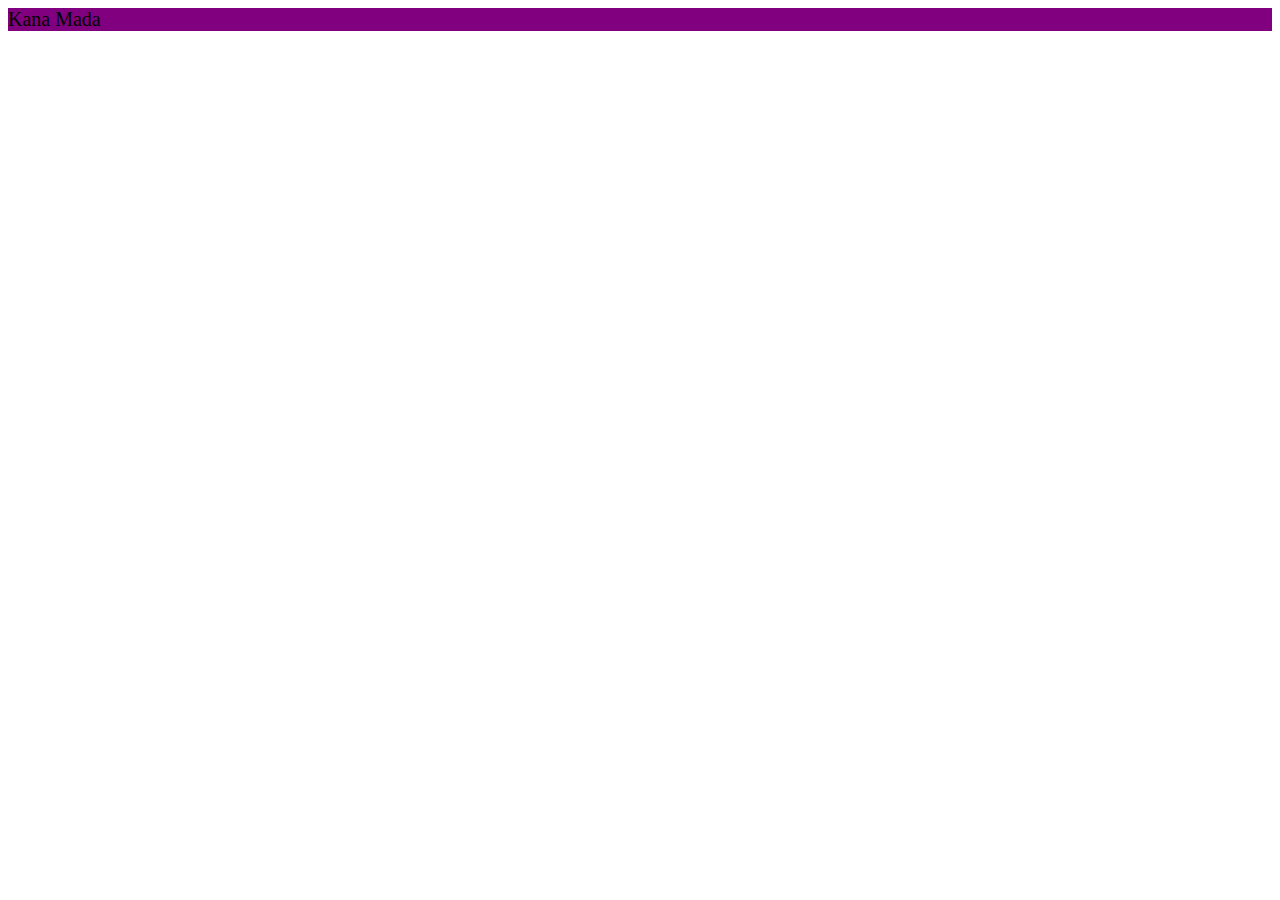
==== index.html @ 5f019829 "second logo commit" ====
<!DOCTYPE html>
<html>
<head lang ="en">
    <meta charset = "UTF-8">
    <meta name="viewport" content="width=device-width, initial scale=1">
    
    <link rel="stylesheet" type="text/css" href="http://fonts.googleapis.com/css?family=Open+Sans:400,800,600,700,300">
    <link rel="stylesheet" type= "text/css" href="http://code.ionicframework.com/ionicons/2.0.1/css/ionicons.min.css">
    <link rel="stylesheet" type= "text/css" href="/styles/main.css">
    
    <title> Kana Mada </title>
    
</head>    

<body>
    <nav class="nav bar"> 

        <div class="logo">Kana Mada</div>
        
        
    
    </nav>
</body>

</html>
---- styles/main.css ----
.logo{
    position:relative;
    background-color:purple;
    font-size:20px;
}
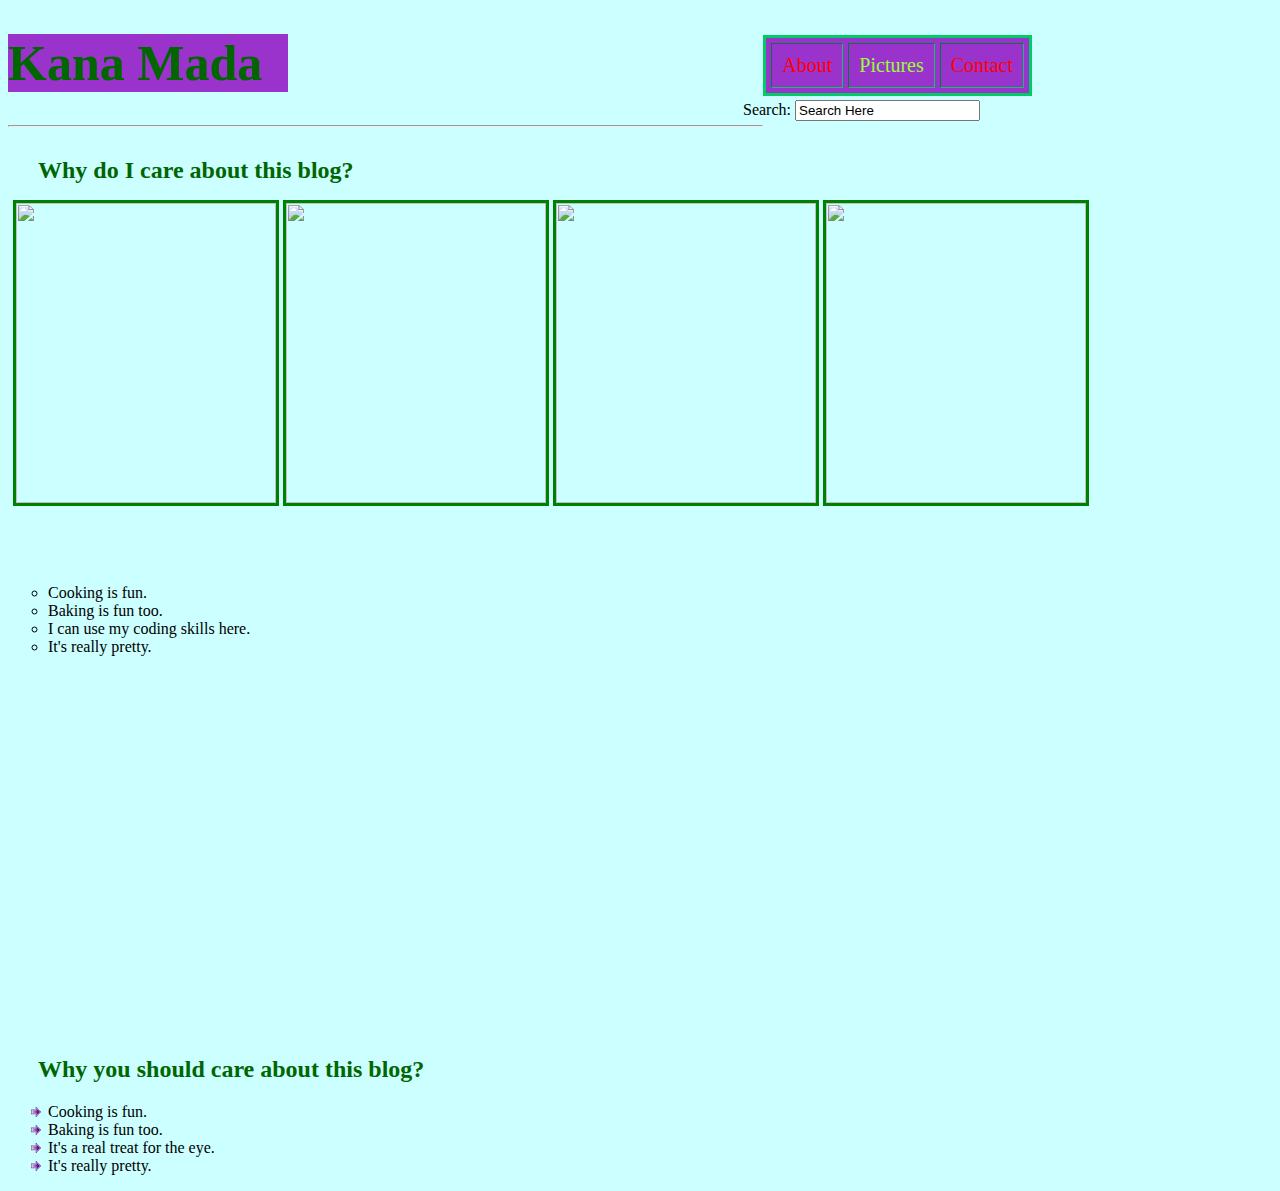
==== commit e87cbdac: "contact page" ====
--- a/index.html
+++ b/index.html
@@ -6,21 +6,75 @@
     
     <link rel="stylesheet" type="text/css" href="http://fonts.googleapis.com/css?family=Open+Sans:400,800,600,700,300">
     <link rel="stylesheet" type= "text/css" href="http://code.ionicframework.com/ionicons/2.0.1/css/ionicons.min.css">
-    <link rel="stylesheet" type= "text/css" href="/styles/main.css">
+    <link rel="stylesheet" type="text/css" href="http://code.ionicframework.com/ionicons/2.0.1/css/ionicons.min.css">
+    <link rel="stylesheet" type="text/css" href="styles/main.css">
+    <link rel="stylesheet" type="text/css" href="styles/contact.css">
+    
     
     <title> Kana Mada </title>
     
 </head>    
 
 <body>
-    <nav class="nav bar"> 
+    
+        <h1>Kana Mada</h1>
+        <span class ="topbar">
+        <table border= "2px" width="200px" cellpadding="10px" cellspacing="5px">
+            <tr>
+                <span class ="topbar"> <td> <a href="#Aboutme">About </a></td> </span>
+                <span class ="topbar"> <td>Pictures</td></span>
+                <span class ="topbar"> <td> <a href="contact.html">Contact</a></td></span>
+            </tr>
+        </table>
+        </span>
+<hr />
+        
+    </nav>
 
-        <div class="logo">Kana Mada</div>
+    <main class="foodpictures">
+        <img src="images/foods/thumb_IMG_0816_1024.jpg"/>
+        <img src="images/foods/thumb_IMG_0918_1024.jpg"/>
+        <img src="images/foods/thumb_IMG_2278_1024.jpg"/>
+        <img src="images/foods/thumb_IMG_1363_1024.jpg"/>
+    </main>
+    
+    <h2>Why do I care about this blog?</h2>
+        <ul class="left">     
+    <a name="Aboutme"> </a>
+            <li>Cooking is fun.</li> 
+            <li>Baking is fun too.</li> 
+            <li>I can use my coding skills here.</li> 
+            <li>It's really pretty.</li> 
+        </ul>
         
-        
-    
-    </nav>
+    <h2 class="right">Why you should care about this blog?</h2>
+        <ul class="rightlist">     
+            <li>Cooking is fun.</li> 
+            <li>Baking is fun too.</li> 
+            <li>It's a real treat for the eye.</li> 
+            <li>It's really pretty.</li> 
+        </ul>
+    <form>
+        Search: <input type="text" name="username" size="20" maxlength="10" value="Search Here" />
+    </form>
+
+
 </body>
 
 </html>
 
+
+
+
+
+
+
+
+
+
+
+
+
+
+
+
--- a/styles/main.css
+++ b/styles/main.css
@@ -1,5 +1,115 @@
-.logo{
+h1{
     position:relative;
-    background-color:purple;
+    background-color:#9933CC;
+    width:280px;
+    color: #006600;
+    font-size:50px;
+    font-family:hebrew;
+
+}
+body{
+    /*background-image: url("../images/FijianTapa.png");*/
+   
+
+}
+
+.topbar{
+    position:relative;
     font-size:20px;
-}+    padding-right:50px;
+    float:right;
+    margin-bottom: 500px;
+    margin-top: -90px;
+    margin-right: 10px;
+}
+
+img{
+	position: relative;
+	width: 260px;
+	height: 300px;
+	border-style: solid;
+	border-color: green;
+	margin-bottom: 20px;
+}
+
+.foodpictures {
+  display: inline-block;
+  position: absolute;
+  padding:5px;
+  margin-top: 60px;
+  
+
+}
+
+h2{
+	position: relative;
+	margin-top: 400px;
+	color: #006600;
+
+
+}
+
+body{
+	background-color: #CCFFFF;
+}
+
+a:link{
+color:red;
+text-decoration: none;
+
+}
+
+a:visited{
+	color: #6600FF;
+}
+a:hover{
+	color: #660033;
+	text-decoration: underline;
+	font-weight: bold;
+
+}
+table{
+	border: 3px solid #00CC66;
+	background-color:#9933CC;
+	font-family:hebrew;
+	color: #99FF33;
+}
+
+.left{
+	list-style-type: circle;
+	margin-top: 400px;
+	
+}
+
+.right{
+	margin-top: 400px;
+}
+
+.rightlist li{
+	/*list-style-image: url("../images/purple-arrow.svg");*/
+    list-style-image:url("../images/purple-arrow1.png");
+    
+}
+
+form{
+	position: absolute;
+	top:100px;
+	right: 300px;
+	
+}
+
+
+
+
+
+
+
+
+
+
+
+
+
+
+
+
--- a/styles/contact.css
+++ b/styles/contact.css
@@ -0,0 +1,8 @@
+h2{
+	position: relative;
+	margin-top: 30px;
+	margin-left: 30px;
+	color: #006600;
+}
+
+
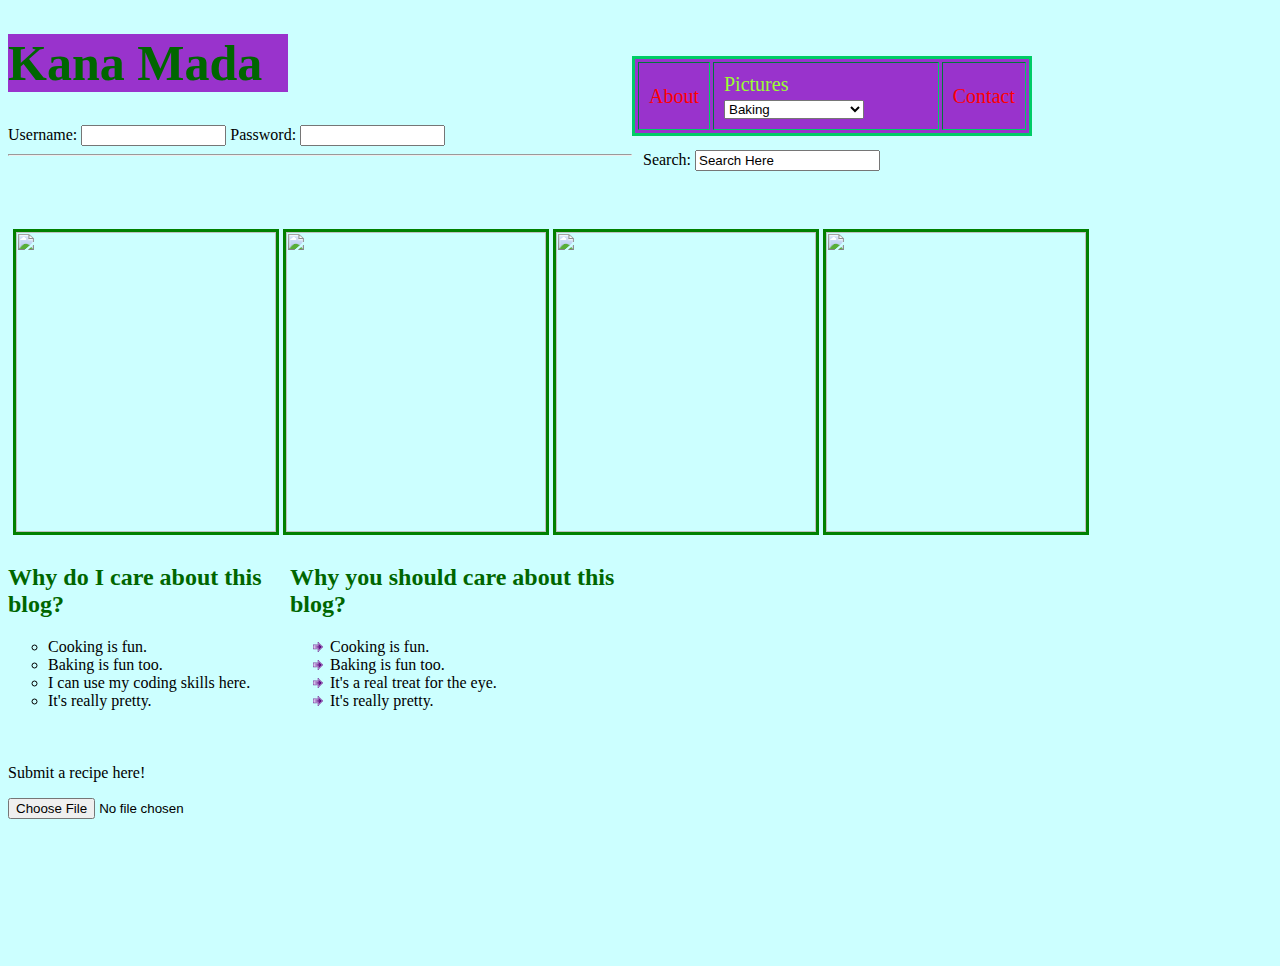
==== commit d02b36bc: "js commits" ====
--- a/index.html
+++ b/index.html
@@ -8,7 +8,7 @@
     <link rel="stylesheet" type= "text/css" href="http://code.ionicframework.com/ionicons/2.0.1/css/ionicons.min.css">
     <link rel="stylesheet" type="text/css" href="http://code.ionicframework.com/ionicons/2.0.1/css/ionicons.min.css">
     <link rel="stylesheet" type="text/css" href="styles/main.css">
-    <link rel="stylesheet" type="text/css" href="styles/contact.css">
+    
     
     
     <title> Kana Mada </title>
@@ -17,13 +17,34 @@
 
 <body>
     
-        <h1>Kana Mada</h1>
+    <h1>Kana Mada</h1>
+    <header>
+            <form>
+                Username: <input type="text" name="username" size="15px">
+                Password: <input type="password" name="password" size="15px" >
+            </form>
+    </header>
         <span class ="topbar">
-        <table border= "2px" width="200px" cellpadding="10px" cellspacing="5px">
+        <table border= "2px" width="400px" cellpadding="10px" cellspacing="3px">
             <tr>
                 <span class ="topbar"> <td> <a href="#Aboutme">About </a></td> </span>
-                <span class ="topbar"> <td>Pictures</td></span>
-                <span class ="topbar"> <td> <a href="contact.html">Contact</a></td></span>
+                <span class ="topbar"> 
+                        <form> 
+                            <td> Pictures
+                                <select name="Pictures">
+                                    <option value="Baking">Baking</option>
+                                    <option value="Cooking1">Indian Cooking</option>
+                                    <option value="Cooking2">Non-Indian Cooking</option>
+
+                                </select> 
+                            </td>
+
+                        </form> 
+                </span>
+                <span class ="topbar"> 
+                    <td> <a href="contact.html">Contact</a>
+                    </td>
+                </span>
             </tr>
         </table>
         </span>
@@ -38,27 +59,39 @@
         <img src="images/foods/thumb_IMG_1363_1024.jpg"/>
     </main>
     
-    <h2>Why do I care about this blog?</h2>
-        <ul class="left">     
-    <a name="Aboutme"> </a>
-            <li>Cooking is fun.</li> 
-            <li>Baking is fun too.</li> 
-            <li>I can use my coding skills here.</li> 
-            <li>It's really pretty.</li> 
-        </ul>
-        
-    <h2 class="right">Why you should care about this blog?</h2>
-        <ul class="rightlist">     
-            <li>Cooking is fun.</li> 
-            <li>Baking is fun too.</li> 
-            <li>It's a real treat for the eye.</li> 
-            <li>It's really pretty.</li> 
-        </ul>
-    <form>
+    <div class="wrapcare">
+        <div class="icare">
+            <h2>Why do I care about this blog?</h2>
+                <ul class="left">     
+                <a name="Aboutme"> </a>
+                    <li>Cooking is fun.</li> 
+                    <li>Baking is fun too.</li> 
+                    <li>I can use my coding skills here.</li> 
+                    <li>It's really pretty.</li> 
+                </ul>
+        </div>
+            
+        <div class="youcare">   
+            <h2 class="right">Why you should care about this blog?</h2>
+                <ul class="rightlist">     
+                    <li>Cooking is fun.</li> 
+                    <li>Baking is fun too.</li> 
+                    <li>It's a real treat for the eye.</li> 
+                    <li>It's really pretty.</li>   
+                </ul>
+        </div>        
+    </div>  
+
+    <form class="search">
         Search: <input type="text" name="username" size="20" maxlength="10" value="Search Here" />
     </form>
 
+    <p>
+        Submit a recipe here!
+    </p>
+        <input type="file" name="recipefile"/>
 
+    <script type="text/javascript" src="scripts/main.js"></script>    
 </body>
 
 </html>
--- a/styles/main.css
+++ b/styles/main.css
@@ -77,12 +77,12 @@
 
 .left{
 	list-style-type: circle;
-	margin-top: 400px;
+	margin-top: 20px;
 	
 }
 
 .right{
-	margin-top: 400px;
+	margin-top: 100px;
 }
 
 .rightlist li{
@@ -91,11 +91,33 @@
     
 }
 
-form{
+.right .rightlist{
+	position:absolute;
+	bottom: 500px;
+	top: 50px;
+}
+
+.search{
 	position: absolute;
-	top:100px;
-	right: 300px;
+	top:150px;
+	right: 400px;
 	
+}
+
+.wrapcare{
+	height: 500px;
+	margin-bottom: 100px;
+}
+
+.icare{
+	display: table-cell;
+	margin-right: 50px;
+	
+}
+.youcare{
+	display: table-cell;
+	margin-right: -50px;
+
 }
 
 
@@ -113,3 +135,18 @@
 
 
 
+
+
+
+
+
+
+
+
+
+
+
+
+
+
+
